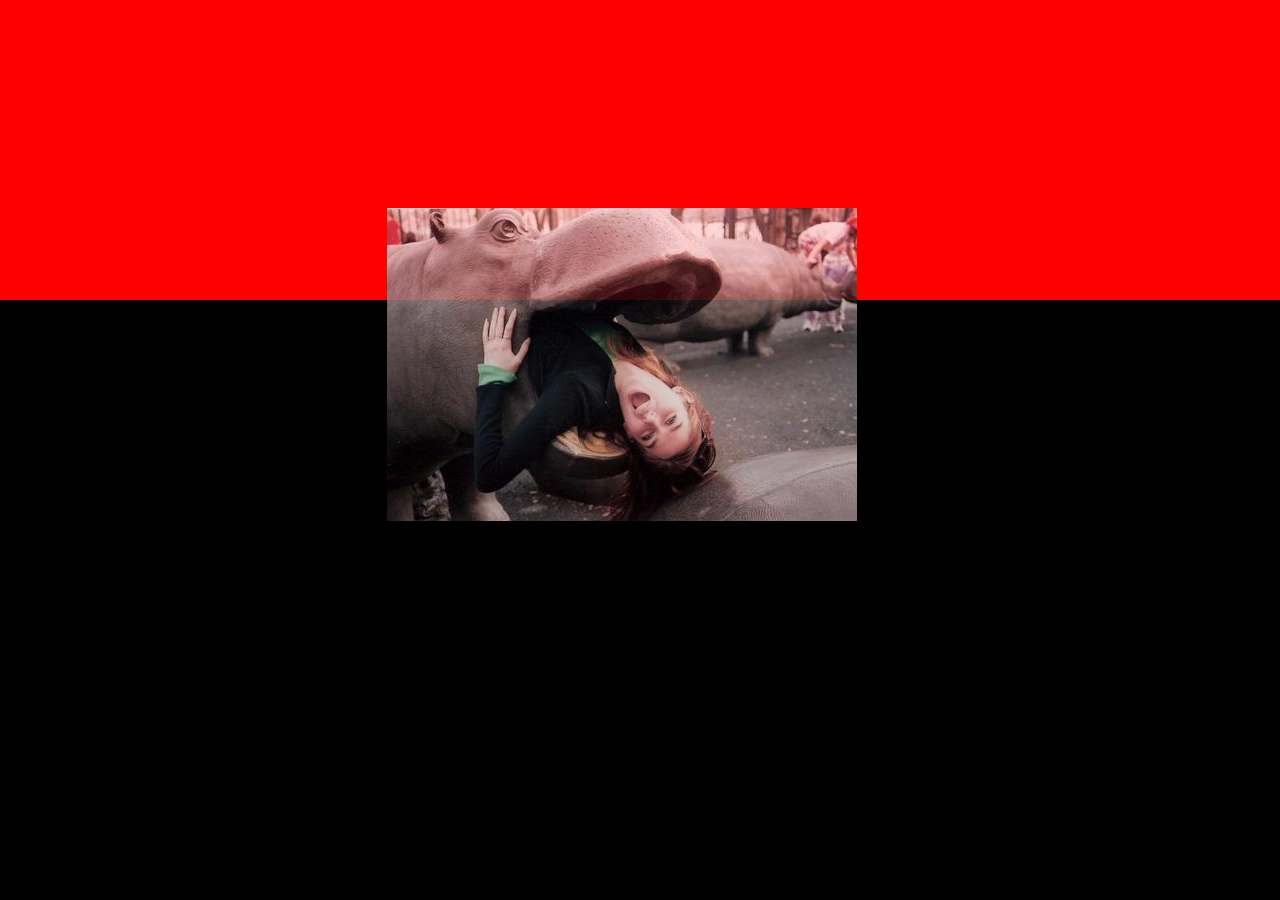
==== daskillerhaus.html @ e8d0839a "guys changes" ====
<!DOCTYPE html>
<html>
    <head>
        <meta charset="utf-8">
        <title>Hippo Haus</title>
        <link rel="stylesheet" href="styles/main.css">
        <script src="http://code.jquery.com/jquery-1.11.2.min.js"></script>
        <script src="js/scripts.js"></script>
    </head>
    <body>
        <div id="wrapper">
            <div id="image">
            </div>
            <div id="strobe" class="white">
                <div id="red" class="white">

                </div>

            </div>
        </div>


    </body>
<script>
setInterval(function () {
        $("#strobe").toggleClass('black');
    }, 500);
setInterval(function () {
    $("#red").toggleClass('white');
}, 500)
setInterval(function(){
    $("#image").toggle('hide');
})
</script>
</html>
---- styles/main.css ----
.white {
    background-color: white;
}
.black {
    background-color: black;
}

#image {
  background: url('../images/hippo_eats_girl.jpg') no-repeat;
  min-width:500px;
  min-height:500px;
  z-index:9999;
  display:block;
  position: absolute;
  top: 200px;
  left:30%;
}

#red {
  /*z-index: 700;*/
  min-width: 300px;
  min-height: 300px;
  background-color: red;
}

#strobe {
  position: fixed;
  top: 0;
  left: 0;

  /* Preserve aspet ratio */
  min-width: 100%;
  min-height: 100%;
}

#wrapper{
  position:relative;
}
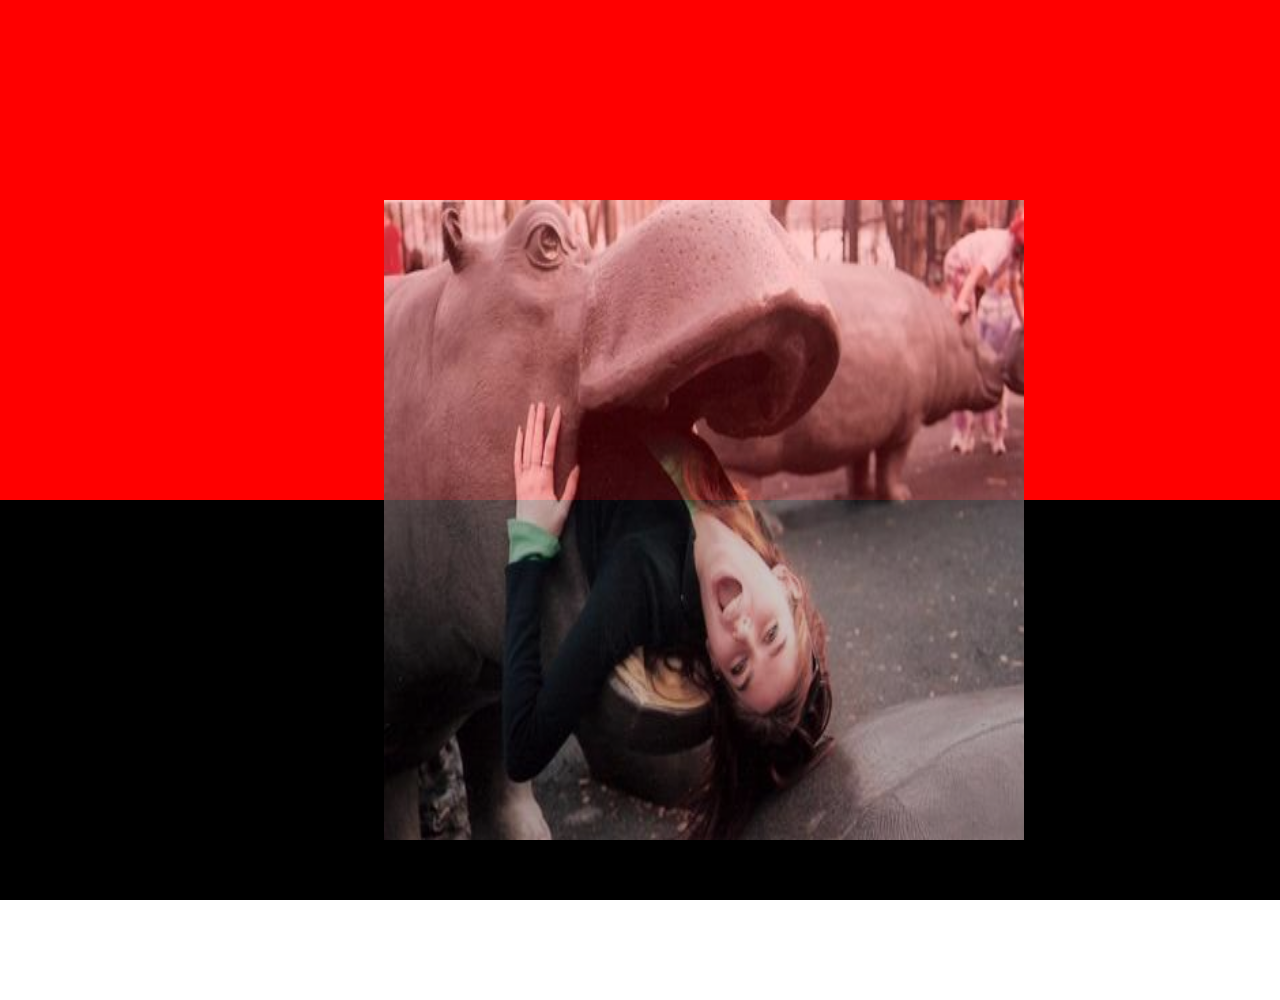
==== commit 4b2cff57: "Update to Bloody Page" ====
--- a/daskillerhaus.html
+++ b/daskillerhaus.html
@@ -32,6 +32,7 @@
     $("#image").toggle('hide');
 })
 </script>
+<iframe width="560" height="315" src="https://www.youtube.com/embed/If9VmBlp82c?rel=0&autoplay=1&start=45" frameborder="0" allowfullscreen></iframe>
 </html>
 
 
--- a/styles/main.css
+++ b/styles/main.css
@@ -1,3 +1,4 @@
+
 .white {
     background-color: white;
 }
@@ -7,8 +8,9 @@
 
 #image {
   background: url('../images/hippo_eats_girl.jpg') no-repeat;
-  min-width:500px;
-  min-height:500px;
+  background-size: 80% 80%;
+  min-width:800px;
+  min-height:800px;
   z-index:9999;
   display:block;
   position: absolute;
@@ -19,7 +21,7 @@
 #red {
   /*z-index: 700;*/
   min-width: 300px;
-  min-height: 300px;
+  min-height: 500px;
   background-color: red;
 }
 
@@ -36,3 +38,227 @@
 #wrapper{
   position:relative;
 }
+* {
+	margin:0;
+	padding:0;
+}
+.container {
+    width: 100%;
+}
+
+.grass {
+    position: relative;
+    float: left;
+    height: 400px;
+    width: 100%;
+    background-color: #c4df90;
+}
+
+.top {
+    position: relative;
+    float: left;
+    height: 400px;
+    width: 100%;
+    background-color: #00a2ff;
+    text-align: center;
+}
+
+
+.wrapper {
+	background:url(../images/opera-top-bg.jpg) repeat;
+	width:100%;
+	height:100%;
+}
+#opera-top {
+	width:800px;
+	height:100%;
+	min-height:800px;
+	display:block;
+	margin:0 auto;
+	padding:50px 0;
+}
+#frame {
+	background:url(../images/frame.png) no-repeat;
+	width:512px;
+	height:384px;
+	padding:95px 122px;
+	margin:0 auto;
+	position:relative;
+}
+
+.candle-wrapper {
+	display:block;
+}
+
+#candles {
+    position:absolute;
+    bottom: 0;
+    left: 50%;
+}
+
+.candle {
+    position:relative;
+    background: #f2f2f2;
+    height:40px;
+	width: 20px;
+	float: left;
+	margin: 0 12px;
+	border-radius: 2px;
+}
+.candle.noFlame {
+	height: 65px !important;
+	margin-top: -25px !important;
+}
+
+.candle:first-child,
+.candle:nth-child(3) {
+	height: 60px;
+	margin-top: -20px;
+}
+
+.candle:nth-child(4) {
+	height: 50px;
+	margin-top: -10px;
+}
+.candle.noFlame .flamegroup .flame {
+	display: none;
+}
+.flamegroup {
+    margin:0 auto;
+    position:relative;
+    top:-156px;
+    width:120px;
+    height:156px;
+
+}
+.flamegroup:before {
+	content: '';
+	position: absolute;
+	width: 2px;
+	height: 7px;
+	bottom: 0;
+	left: 10px;
+	background: #333;
+}
+.candle.noFlame .flamegroup:before {
+	background: #ddd;
+}
+.flame {
+    margin:0 auto;
+    margin-left: -50px;
+    position:absolute;
+    width:100px;
+    top: 25px;
+    left: 10px;
+    height:136px;
+    background:url(../images/flames.png) 0px 0px no-repeat;
+}
+
+#fl1 {
+   animation: flicker 1.3s steps(1) infinite;
+   -webkit-animation: flicker 1.3s steps(1) infinite;
+}
+#fl2 {
+   animation: flicker .7s steps(1) infinite;
+   -webkit-animation: flicker .7s steps(1) infinite;
+
+}
+#fl3 {
+   animation: flicker 1.1s steps(1) infinite;
+   -webkit-animation: flicker 1.1s steps(1) infinite;
+
+}
+
+@keyframes flicker { /* flame pulses */
+    0%,
+    100%{background-position:0px 0px; opacity:.8 }
+    25% {background-position:-100px 0px;}
+    50% {background-position:-200px 0px;; opacity:.4;}
+    75% {background-position:-100px 0px;}
+}
+@-webkit-keyframes flicker { /* flame pulses */
+    0%,
+    100%{background-position:0px 0px; opacity:.8 }
+    25% {background-position:-100px 0px;}
+    50% {background-position:-200px 0px;; opacity:.4;}
+    75% {background-position:-100px 0px;}
+}
+
+/* Down Under */
+body, html {
+  height: 100%;
+}
+
+.wrapper-sea {
+	background:#1688a1 url(../images/sting-ray.png) no-repeat bottom center;
+	min-height:800px;
+}
+
+.contain {
+  height: 101px;
+  width: 600px;
+  margin: auto;
+}
+
+.dot {
+  float: left;
+  height: 101px;
+  width: 88px;
+  background-color:transparent;
+  background-image: url(../images/steve.png);
+  background-position: top center;
+  margin: 90px 2.5px;
+  animation: bounce 0.45s infinite ease alternate;
+}
+.dot:nth-child(1) {
+  animation-delay: -0.075s;
+}
+.dot:nth-child(2) {
+  animation-delay: -0.15s;
+}
+.dot:nth-child(3) {
+  animation-delay: -0.225s;
+}
+.dot:nth-child(4) {
+  animation-delay: -0.3s;
+}
+.dot:nth-child(5) {
+  animation-delay: -0.375s;
+}
+.dot:nth-child(6) {
+  animation-delay: -0.45s;
+}
+
+@keyframes bounce {
+  0% {
+    transform: translateY(0);
+  }
+  100% {
+    transform: translateY(-40px);
+  }
+}
+.logo {
+    width: 120px;
+    height: 150px;
+}
+
+.dirt {
+    background-color: #dbdbdb;
+    height: 200px;
+}
+
+.house {
+    background-color: transparent;
+    margin-top: -8em;
+
+}
+
+.house a {
+    padding-left: 80px;
+
+}
+
+.youtube {
+    height: 1px;
+    width: 1px;
+}
